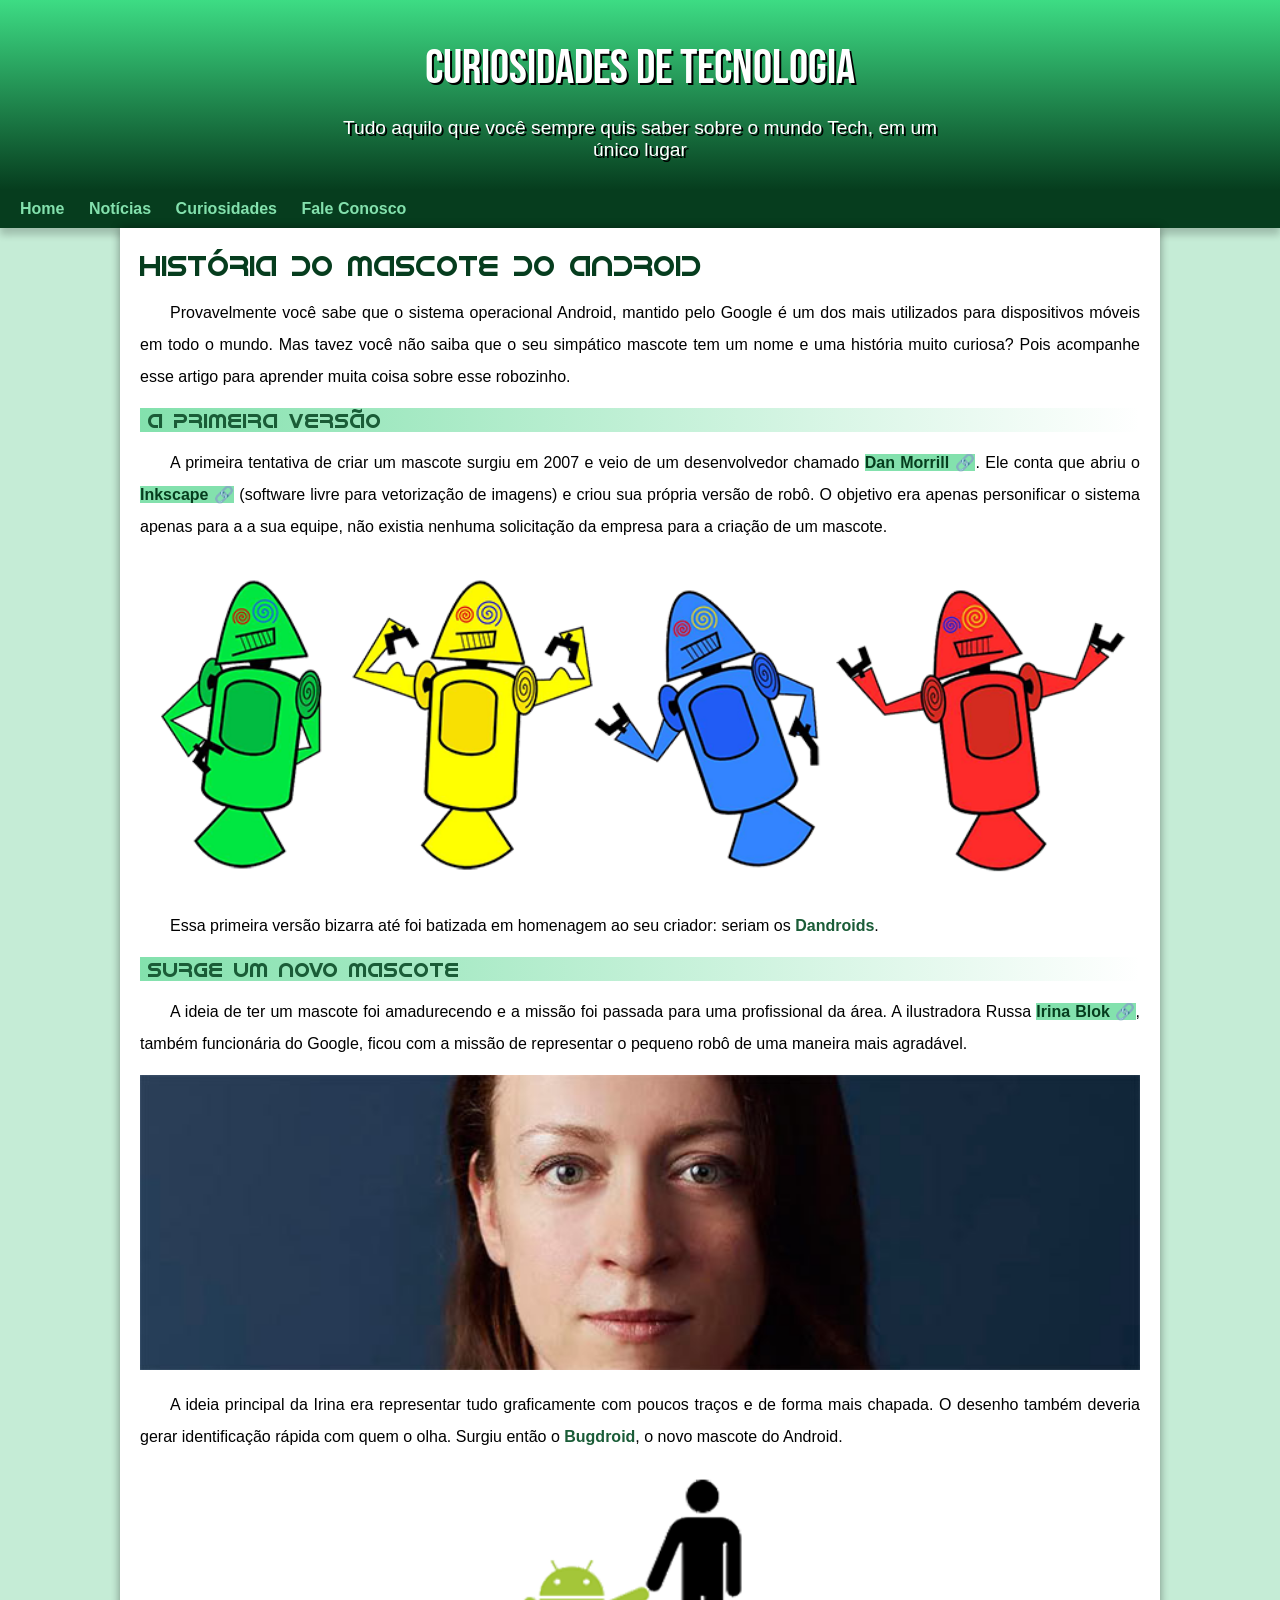
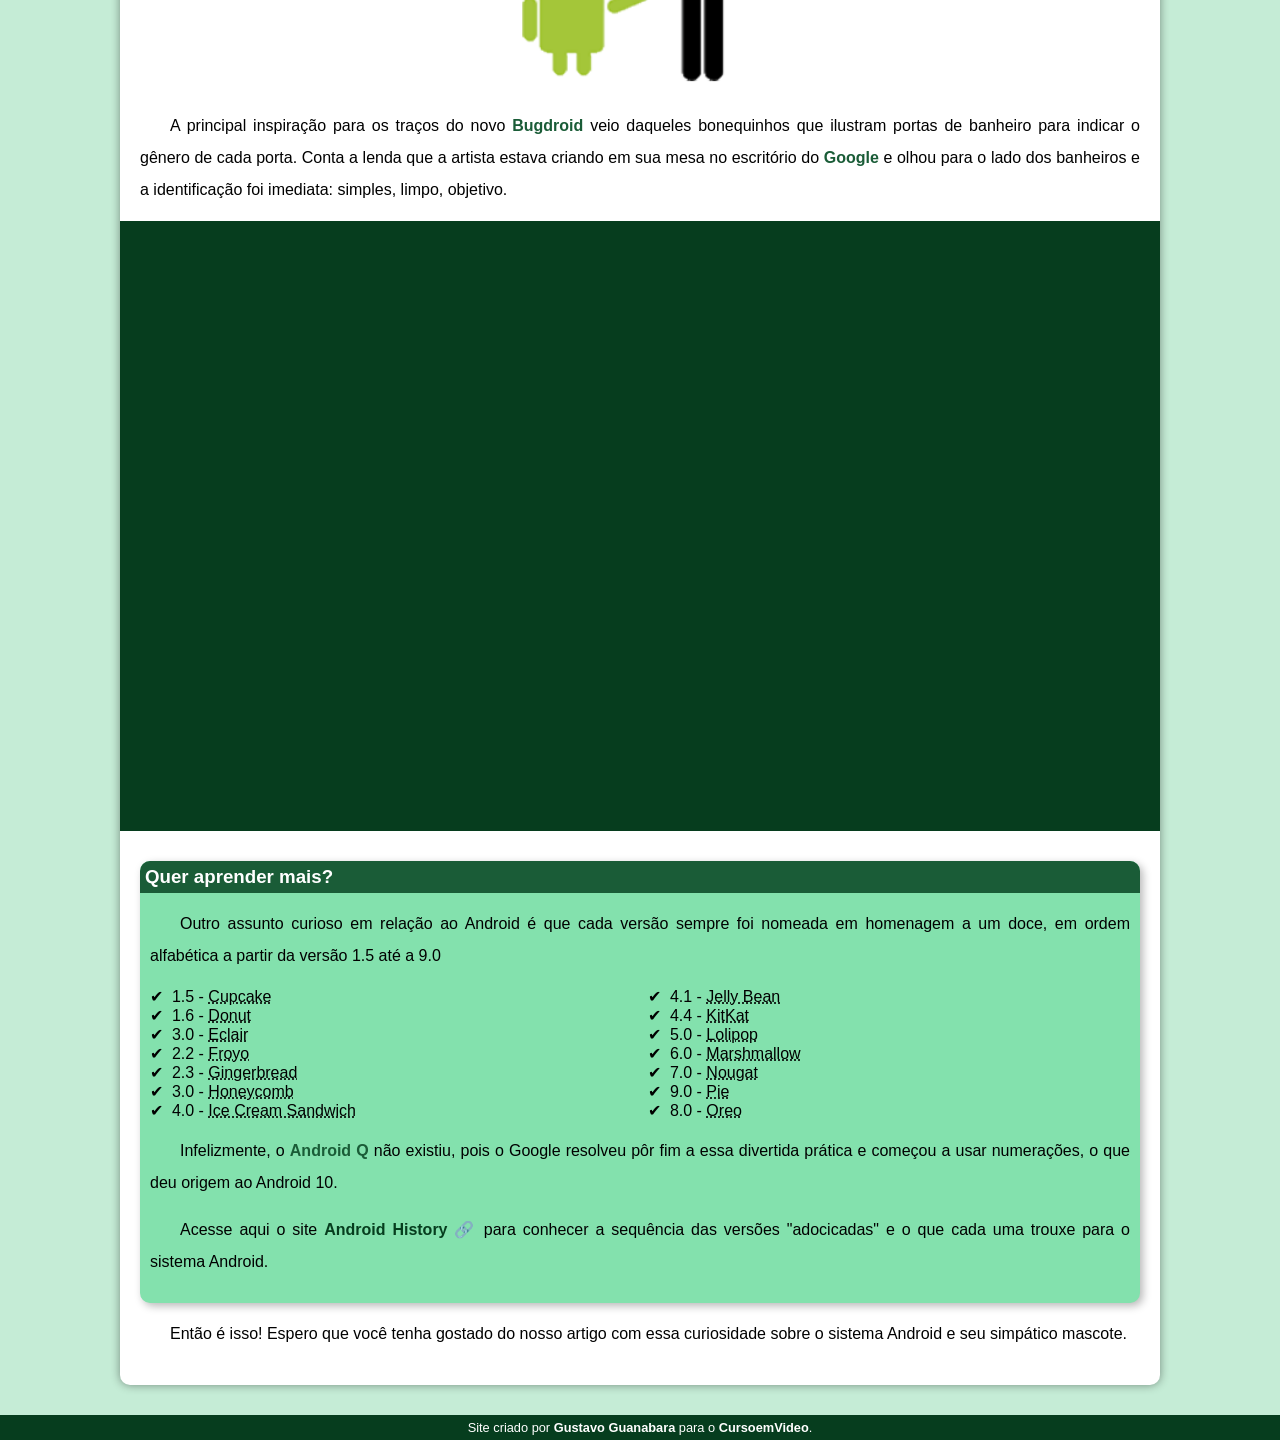
==== index.html @ 26dd10dc "Atualização" ====
<!DOCTYPE html>
<html lang="pt-br">
<head>
    <meta charset="UTF-8">
    <meta http-equiv="X-UA-Compatible" content="IE=edge">
    <meta name="viewport" content="width=device-width, initial-scale=1.0">
    <title>Como Surgiu o Mascote do Android</title>
    <link rel="shortcut icon" href="imagens/favicon.ico" type="image/x-icon">
    <link rel="stylesheet" href="estilo/style.css">
</head>
<body>
    <header>
    <h1>Curiosidades de Tecnologia</h1>
    
    <p>Tudo aquilo que você sempre quis saber sobre o mundo Tech, em um único lugar</p>
    </header>

    <nav>
    <a href="#">Home</a>
    <a href="#">Notícias</a>
    <a href="#">Curiosidades</a>
    <a href="#">Fale Conosco</a>
    </nav>

    <main>
        <article>
            <h1>História do Mascote do Android</h1>

            <p>Provavelmente você sabe que o sistema operacional Android, mantido pelo Google é um dos mais utilizados para dispositivos móveis em todo o mundo. Mas tavez você não saiba que o seu simpático mascote tem um nome e uma história muito curiosa? Pois acompanhe esse artigo para aprender muita coisa sobre esse robozinho.</p>

            <h2>A primeira versão</h2>

            <p>A primeira tentativa de criar um mascote surgiu em 2007 e veio de um desenvolvedor chamado <a href="https://androidcommunity.com/dan-morrill-shows-us-the-android-mascot-that-almost-was-20130103/" target="_blank" class="externo">Dan Morrill</a>. Ele conta que abriu o <a href="https://inkscape.org/pt-br/" target="_blank" class="externo">Inkscape</a> (software livre para vetorização de imagens) e criou sua própria versão de robô. O objetivo era apenas personificar o sistema apenas para a a sua equipe, não existia nenhuma solicitação da empresa para a criação de um mascote.</p>

            <picture>
                <source media="(max-width: 670px)" srcset="imagens/dan-droids-pq.png">
                <img src="imagens/dan-droids.png" alt="Primeiro Mascote do Android"></picture>

            <p>Essa primeira versão bizarra até foi batizada em homenagem ao seu criador: seriam os <strong>Dandroids</strong>.</p>

            <h2>Surge um novo mascote</h2>

            <p>A ideia de ter um mascote foi amadurecendo e a missão foi passada para uma profissional da área. A ilustradora Russa <a href="https://www.irinablok.com/" target="_blank" class="externo">Irina Blok</a>, também funcionária do Google, ficou com a missão de representar o pequeno robô de uma maneira mais agradável.</p>

            <picture>
                <source media="(max-width: 670px)" srcset="imagens/irina-blok-pq.jpg">
                <img src="imagens/irina-blok.jpg" alt="Irina Blok">
            </picture>

            <p>A ideia principal da Irina era representar tudo graficamente com poucos traços e de forma mais chapada. O desenho também deveria gerar identificação rápida com quem o olha. Surgiu então o <strong>Bugdroid</strong>, o novo mascote do Android.</p>

            <img src="imagens/bugdroid.png" class="pequena" alt="Bugdroid">

            <p>A principal inspiração para os traços do novo <strong>Bugdroid</strong> veio daqueles bonequinhos que ilustram portas de banheiro para indicar o gênero de cada porta. Conta a lenda que a artista estava criando em sua mesa no escritório do <strong>Google</strong> e olhou para o lado dos banheiros e a identificação foi imediata: simples, limpo, objetivo.</p>

            <div class="video"
            ><iframe width="560" height="315" src="https://www.youtube.com/embed/l2UDgpLz20M" title="YouTube video player" frameborder="0" allow="accelerometer; autoplay; clipboard-write; encrypted-media; gyroscope; picture-in-picture" allowfullscreen></iframe>
            </div>
            
            <aside>
                <h3>Quer aprender mais?</h3>
                <p>Outro assunto curioso em relação ao Android é que cada versão sempre foi nomeada em homenagem a um doce, em ordem alfabética a partir da versão 1.5 até a 9.0</p>
                <ul>
                    <li>1.5 - <abbr title="Bolo de Copo">Cupcake</abbr></li>
                    <li>1.6 - <abbr title="Rosquinha">Donut</abbr></li>
                    <li>3.0 - <abbr title="Bomba">Eclair</abbr></li>
                    <li>2.2 - <abbr title="Iorgute Congelado">Froyo</abbr></li>
                    <li>2.3 - <abbr title="Biscoito de  Gengibre">Gingerbread</abbr></li>
                    <li>3.0 - <abbr title="Favo de Mel">Honeycomb</abbr></li>
                    <li>4.0 - <abbr title="Sanduiche de Sorvete">Ice Cream Sandwich</abbr></li>
                    <li>4.1 - <abbr title="Jujuba">Jelly Bean</abbr></li>
                    <li>4.4 - <abbr title="Kitkat">KitKat</abbr></li>
                    <li>5.0 - <abbr title="Pirulito">Lolipop</abbr></li>
                    <li>6.0 - <abbr title="Marshmallow">Marshmallow</abbr></li>
                    <li>7.0 - <abbr title="Torrone">Nougat</abbr></li>
                    <li>9.0 - <abbr title="Torta">Pie</abbr></li>
                    <li>8.0 - <abbr title="Oreo">Oreo</abbr></li>
                </ul>
                <p>Infelizmente, o <strong>Android Q</strong> não existiu, pois o Google resolveu pôr fim a essa divertida prática e começou a usar numerações, o que deu origem ao Android 10.</p>

                <p>Acesse aqui o site <a href="https://www.android.com/intl/pt-BR_br/history/" target="_blank" class="externo">Android History</a> para conhecer a sequência das versões "adocicadas" e o que cada uma trouxe para o sistema Android.</p>
            </aside>

            <p>Então é isso! Espero que você tenha gostado do nosso artigo com essa curiosidade sobre o sistema Android e seu simpático mascote.</p>
        </article>
    </main>
   
    <footer>Site criado por <a href="https://gustavoguanabara.github.io/" target="_blank">Gustavo Guanabara</a> para o <a href="https://www.cursoemvideo.com/" target="_blank">CursoemVideo</a>.</footer>
</body>
</html>
---- estilo/style.css ----
@charset "UTF-8";

@import url('https://fonts.googleapis.com/css2?family=Bebas+Neue&display=swap');

@font-face {
    font-family: 'Android';
    src: url('../fontes/idroid.otf') format('opentype');
    font-weight: normal;
}

* {
    margin: 0px;
    padding: 0px;
}

:root {
    --cor0: #C5ECD6;
    --cor1: #83E1AD;
    --cor2: #3DDC84;
    --cor3: #2FA866;
    --cor4: #1A5C37;
    --cor5: #063D1E;

    --fonte-padrao: Arial, Verdana, Helvetica, sans-serif;
    --fonte-destaque: 'Bebas Neue', cursive;
    --fonte-android: 'Android', cursive;
}

body {
    background-color: var(--cor0);
    font-family: var(--fonte-padrao);
}

a.externo::after {
    content: '\00A0\1F517';
}

header {
    background-image: linear-gradient(to bottom, var(--cor2), var(--cor5));
    min-height: 150px;
    text-align: center;
    padding-top: 40px;
}

header > h1 {
    color: white;
    font-family: var(--fonte-destaque);
    font-weight: normal;
    margin-bottom: 20px;
    font-size: 3em;
    margin-bottom: 20px;
    text-shadow: 2px 2px 0px black;
}

header > p {
    color: white;
    font-family: var(--fonte-padrao);
    font-size: 1.2em;
    max-width: 600px;
    margin: auto;
    padding-right: 10px;
    padding-left: 10px;
    text-shadow: 2px 2px 0px black;
}

nav {
    background-color: var(--cor5);
    padding: 10px;
    box-shadow: 0px 7px 7px rgba(0, 0, 0, 0.192);
}

nav > a {
    color: var(--cor1);
    padding: 10px;
    border-radius: 5px;
    text-decoration: none;
    font-weight: bold;
    transition-duration: 0.5s;
}

nav > a:hover {
    background-color: var(--cor3);
    color: var(--cor5);
}

main {
    min-width: 300px;
    max-width: 1000px;
    margin: auto;
    margin-bottom: 30px;
    padding: 20px;
    background-color: white;
    box-shadow: 0px 0px 10px rgba(0, 0, 0, 0.411);
    border-bottom-left-radius: 10px;
    border-bottom-right-radius: 10px;
}

main strong {
    color: var(--cor4);
    font-weight: bold;
}

main a {
    text-decoration: none;
    font-weight: bold;
    color: var(--cor5);
    background-color: var(--cor1);
    pad: 2px, 6px;
}

main a:hover {
    text-decoration: underline;
    color: var(--cor4);
}

main h1 {
    color: var(--cor5);
    font-family: var(--fonte-android);
    font-weight: normal;
    font-size: 1.8em;
}

main h2 {
    font-family: var(--fonte-android);
    color: var(--cor4);
    font-size: 1.3em;
    font-weight: normal;
    background-image: linear-gradient(to right, var(--cor1), transparent);
    text-indent: 8px;
}

main p {
    margin: 15px 0px;
    text-align: justify;
    text-indent: 30px;
    font-size: 1em;
    line-height: 2em;
}

main img {
    width: 100%;
}

main img.pequena {
    max-width: 350px;
    margin: auto;
    display: block;
}

div.video {
    background-color: var(--cor5);
    margin: 0px -20px 30px -20px;
    padding: 20px;
    position: relative;
    padding-bottom: 59%;
}

div.video > iframe {
    position: absolute;
    top: 5%;
    left: 5%;
    width: 90%;
    height: 90%;
}

aside {
    background-color: var(--cor1);
    padding: 10px;
    border-radius: 10px;
    box-shadow: 3px 3px 8px rgba(0, 0, 0, 0.281);
}

aside > h3 {
    background-color: var(--cor4);
    color: white;
    padding: 5px;
    margin: -10px -10px 0px -10px;
    border-radius: 10px 10px 0px 0px;
}

aside > ul {
    list-style-position: inside;
    list-style-type: '\2714\00A0\00A0';
    columns: 2;
}

footer {
    background-color: var(--cor5);
    color: white;
    text-align: center;
    font-size: 0.8em;
    padding: 5px;
}

footer a {
    color: white;
    font-weight: bolder;
    text-decoration: none;
}

footer a:hover {
    text-decoration: underline;
    color: var(--cor1);
}
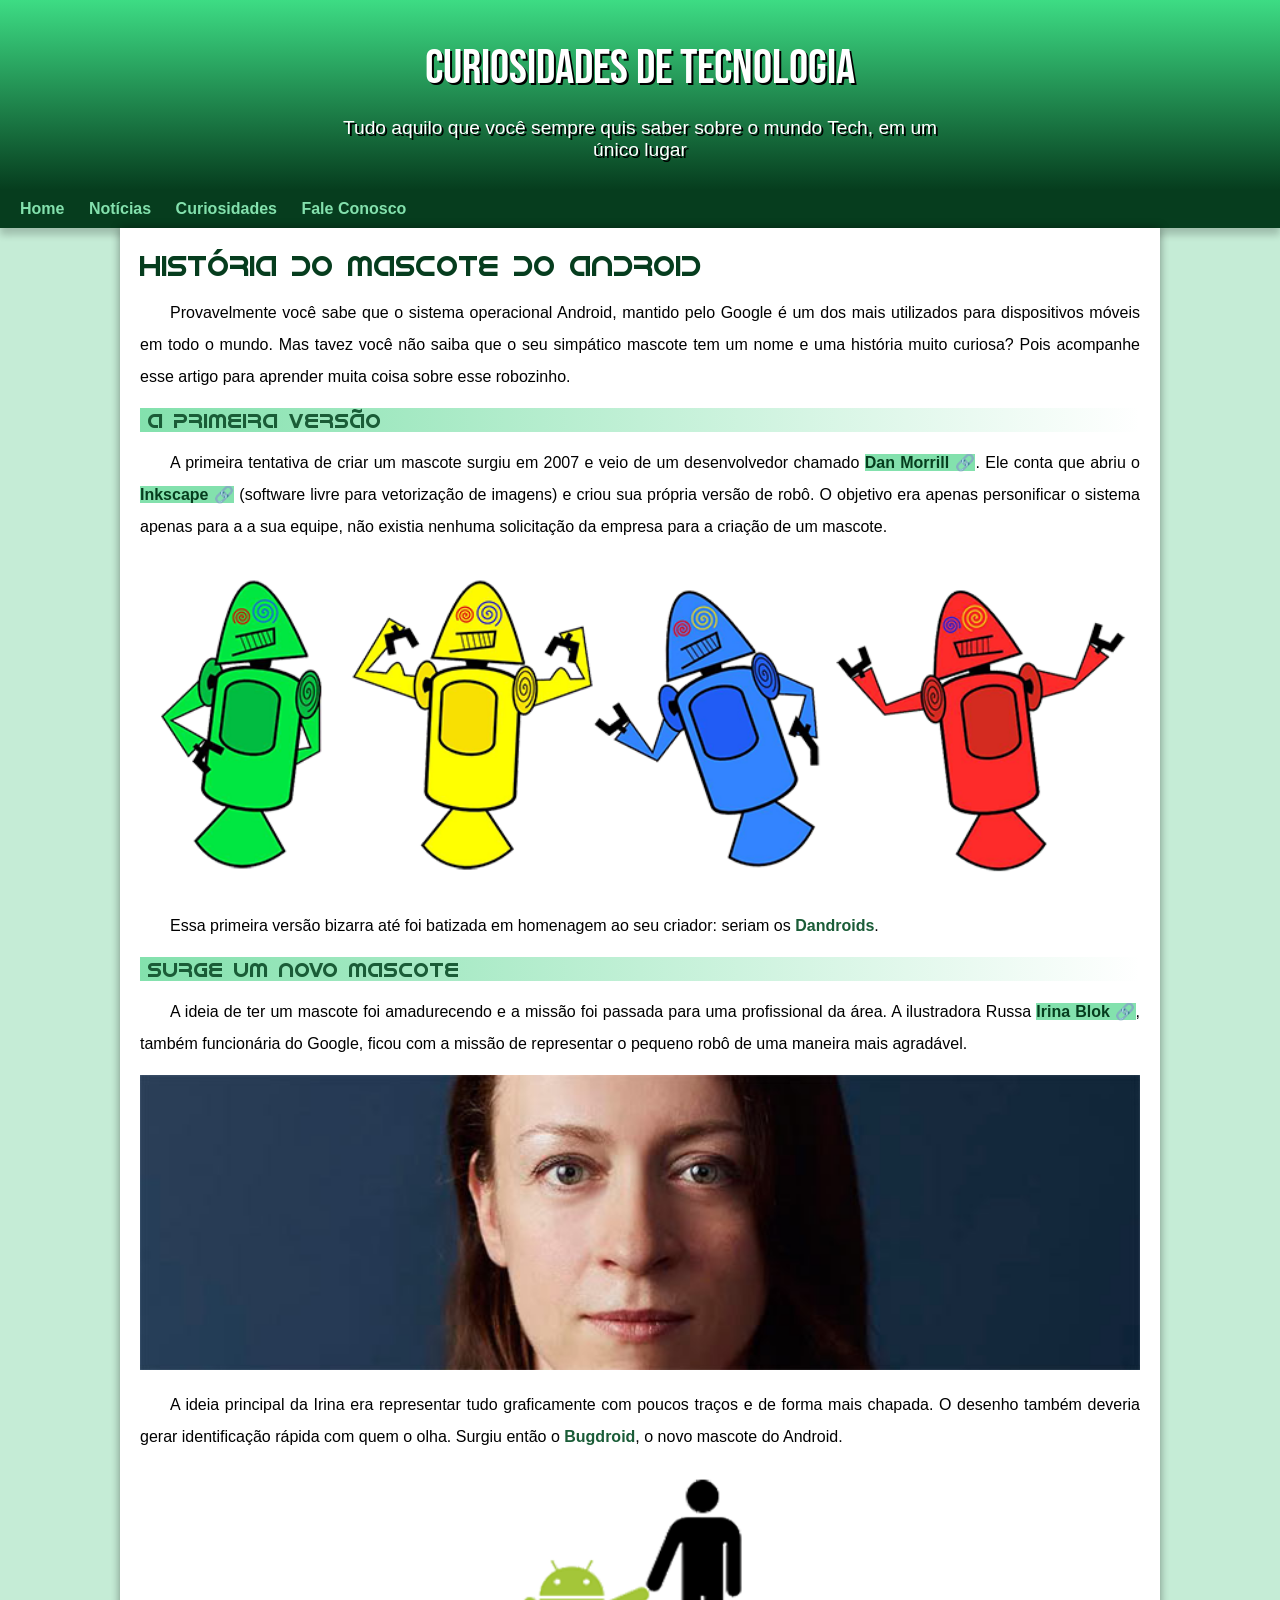
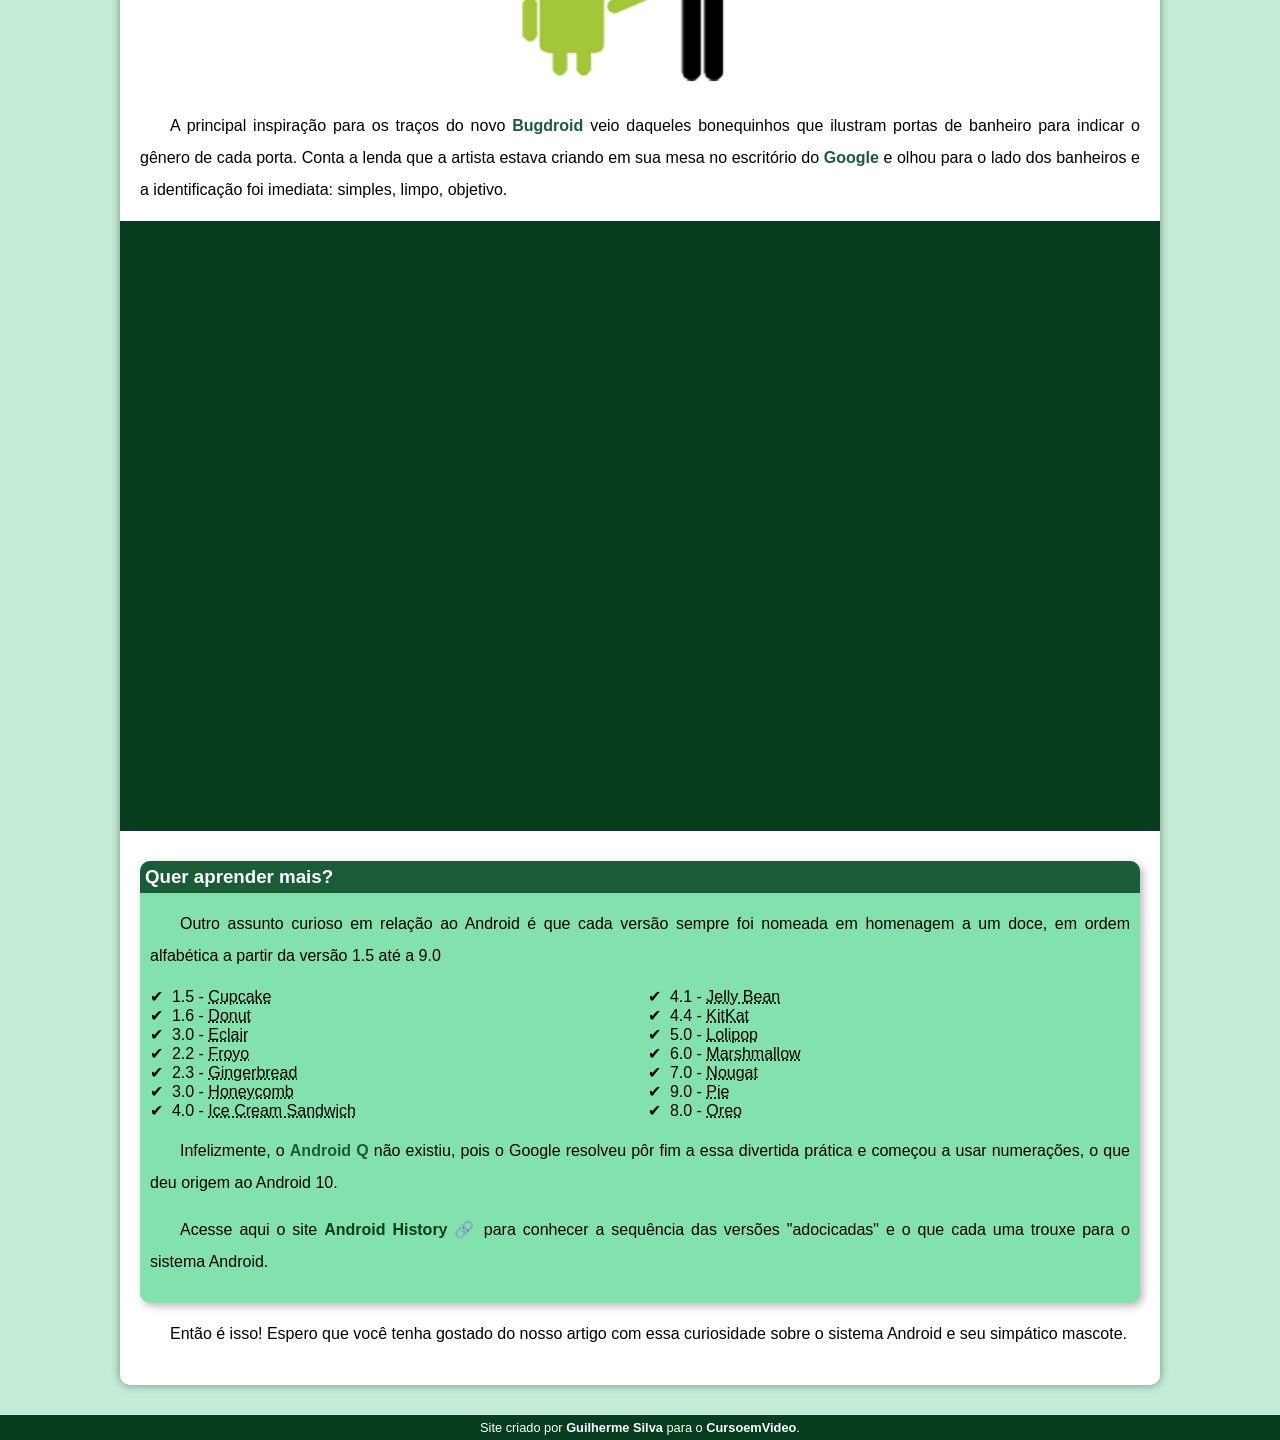
==== commit 6000f11e: "Update index.html" ====
--- a/index.html
+++ b/index.html
@@ -85,6 +85,6 @@
         </article>
     </main>
    
-    <footer>Site criado por <a href="https://gustavoguanabara.github.io/" target="_blank">Gustavo Guanabara</a> para o <a href="https://www.cursoemvideo.com/" target="_blank">CursoemVideo</a>.</footer>
+    <footer>Site criado por <a href="https://linkedin/in/guilhermes1lv4/" target="_blank">Guilherme Silva</a> para o <a href="https://www.cursoemvideo.com/" target="_blank">CursoemVideo</a>.</footer>
 </body>
 </html>
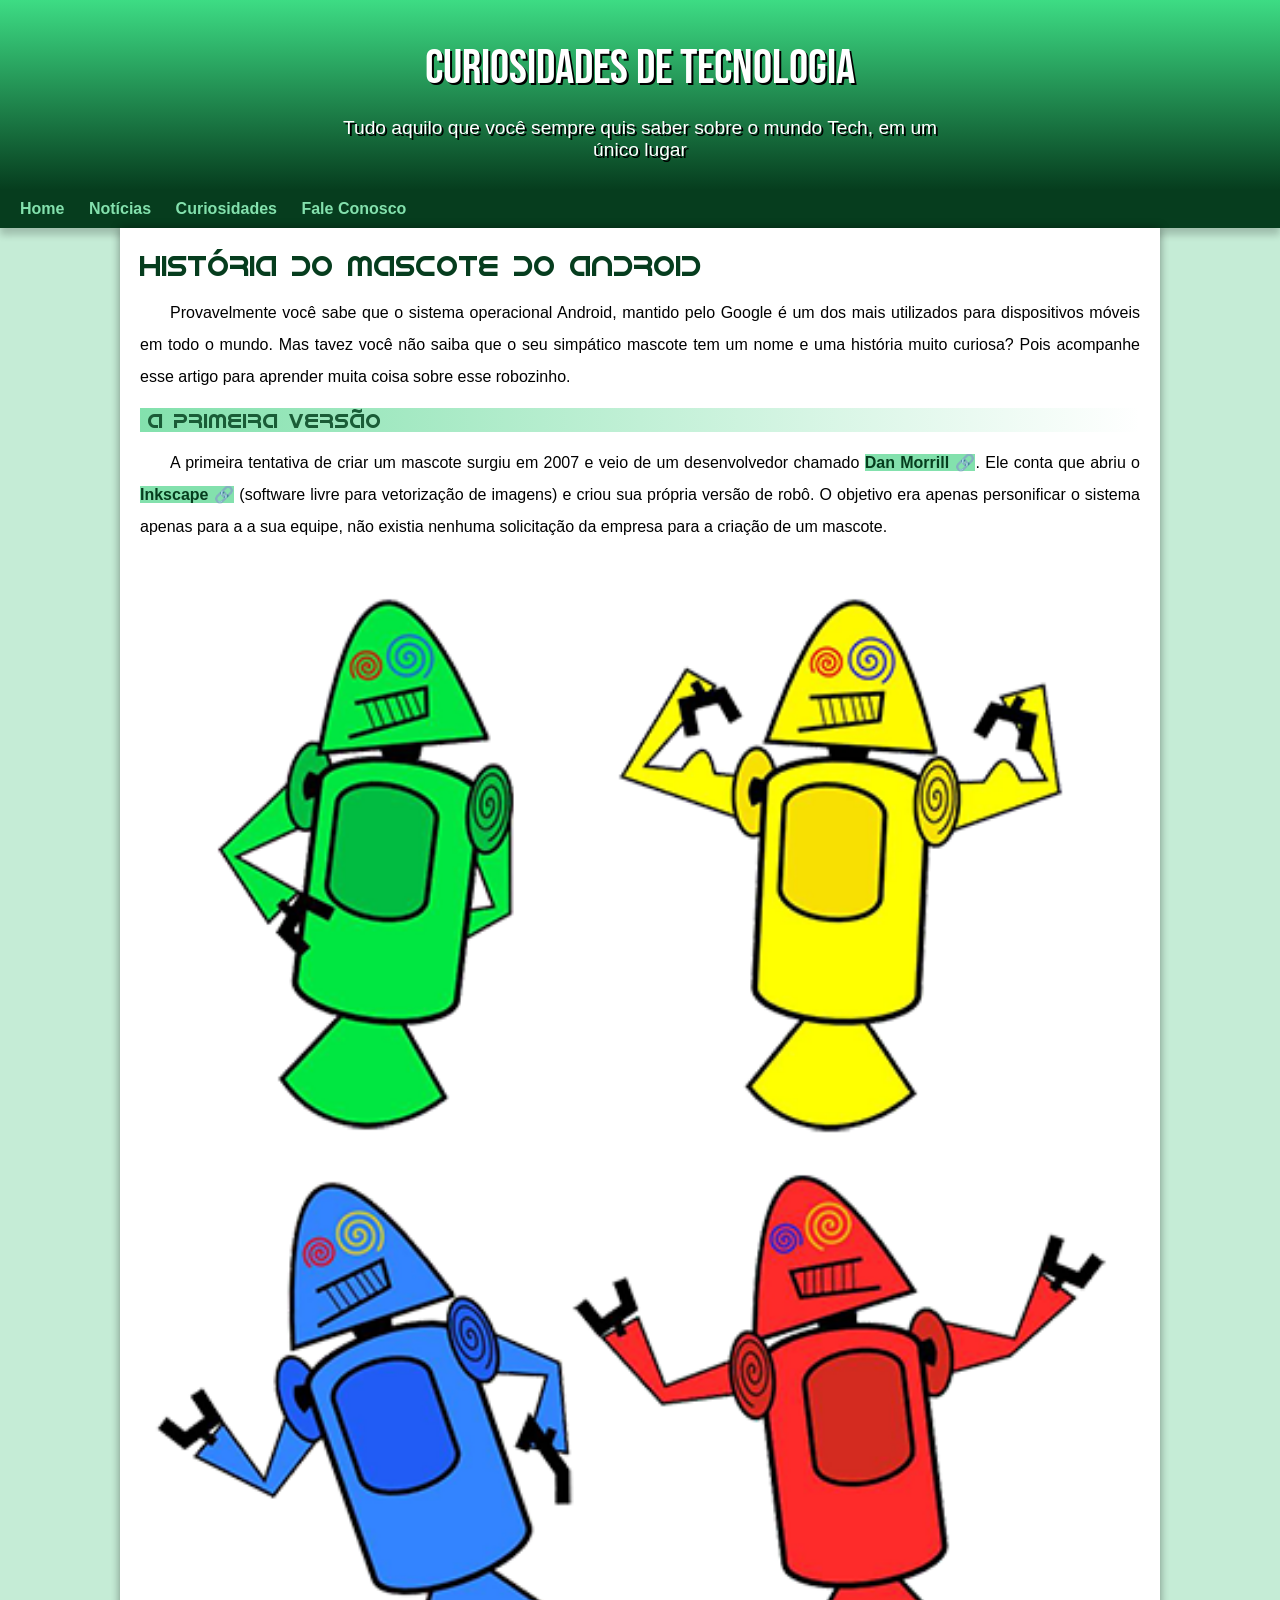
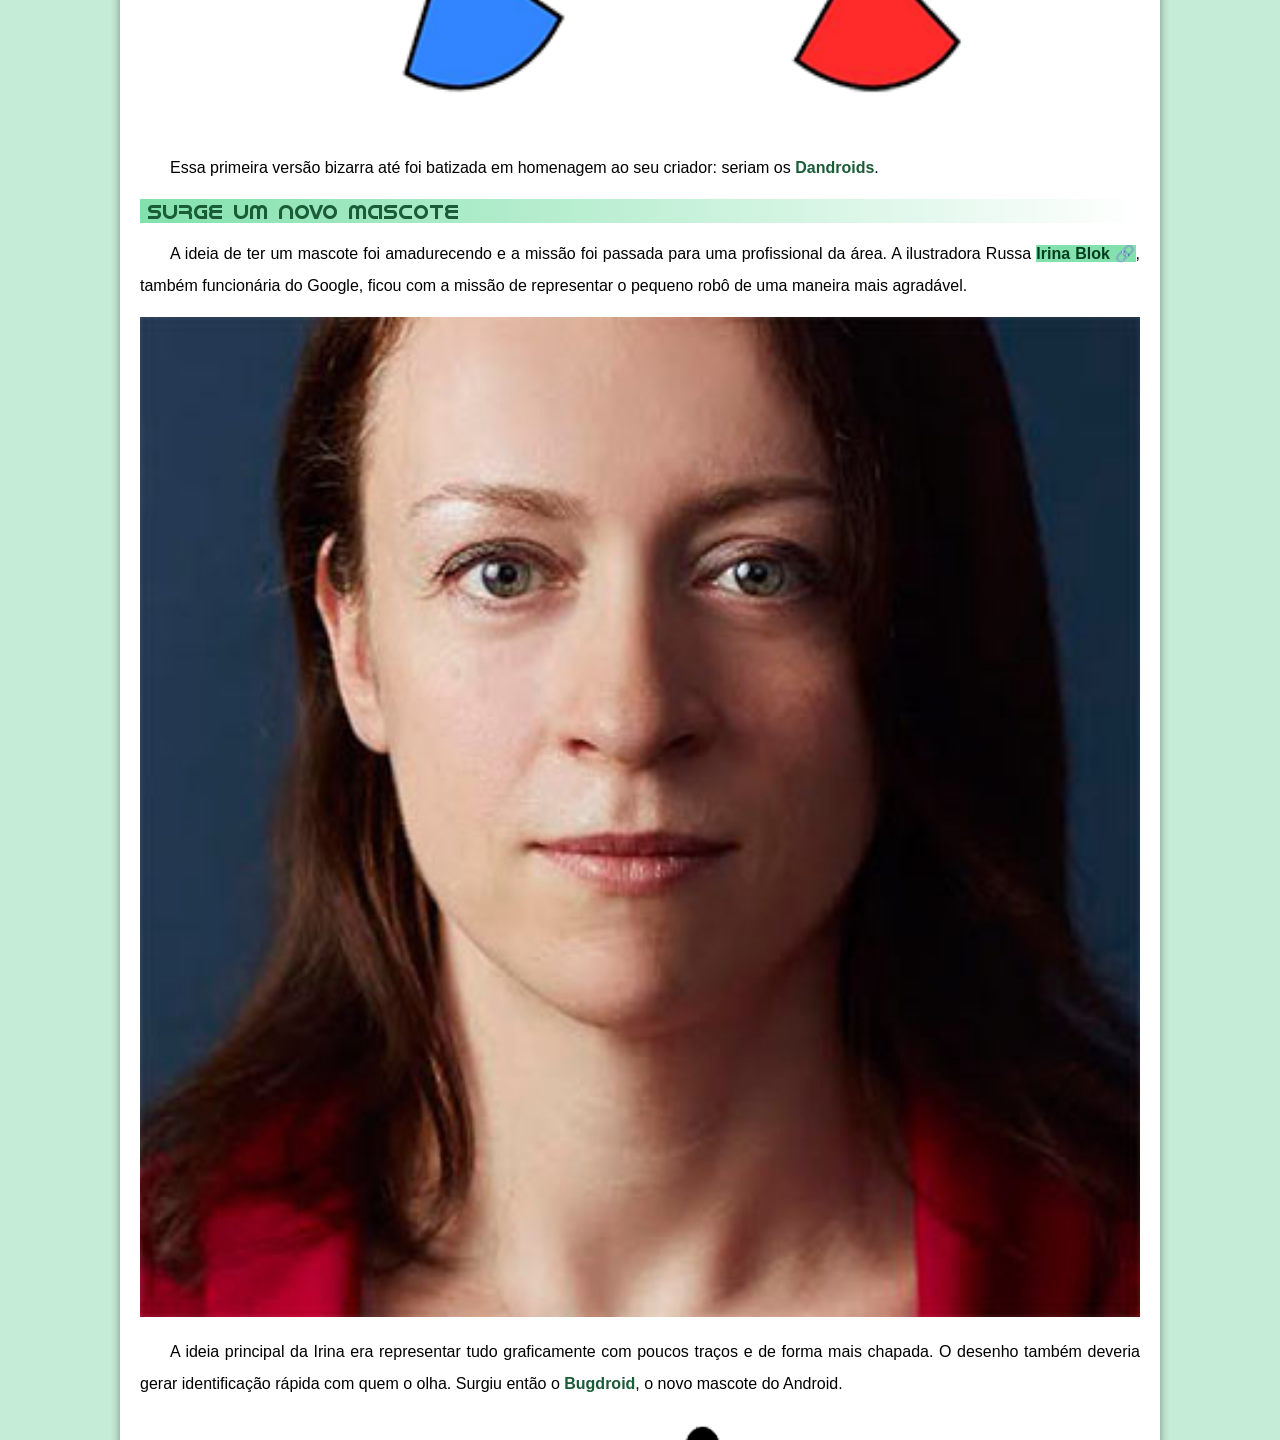
==== commit 8e9368b6: "Update index.html" ====
--- a/index.html
+++ b/index.html
@@ -84,7 +84,13 @@
             <p>Então é isso! Espero que você tenha gostado do nosso artigo com essa curiosidade sobre o sistema Android e seu simpático mascote.</p>
         </article>
     </main>
-   
-    <footer>Site criado por <a href="https://linkedin/in/guilhermes1lv4/" target="_blank">Guilherme Silva</a> para o <a href="https://www.cursoemvideo.com/" target="_blank">CursoemVideo</a>.</footer>
+    <footer>
+        <p>
+            Site criado por 
+            <a href="https://www.linkedin.com/in/guilhermes1lv4/" target="_blank">Guilherme Silva</a> 
+            para o 
+            <a href="https://www.cursoemvideo.com/" target="_blank">CursoemVideo</a>.
+        </p>
+    </footer>
 </body>
 </html>
